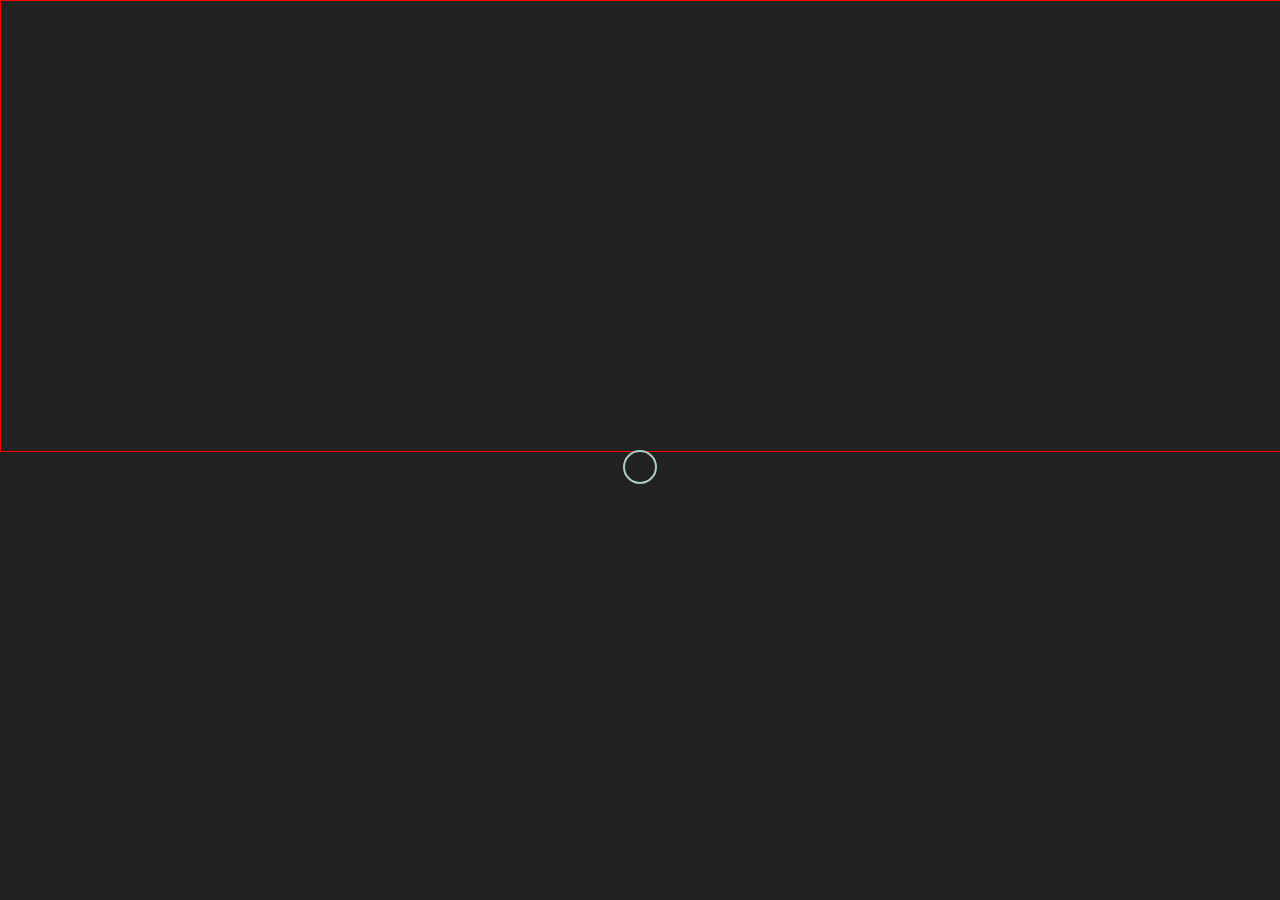
==== index.html @ a71e5286 "Alllinks added for law section" ====
<!DOCTYPE html>
<html lang="en">

<head>
    <meta charset="UTF-8">
    <meta name="viewport" content="width=device-width, initial-scale=1.0">
    <title>archives.</title>
    <link rel="stylesheet" href="./assets/css/main.css" type="text/css">
    <link href="https://fonts.googleapis.com/css2?family=Roboto+Condensed:wght@300;400;700&display=swap"
        rel="stylesheet">
</head>

<body>

    <div id="cursor" class="cursor"></div>



    <div class="for_small_screens">
        PLEASE VIEW ON YOUR DESKTOP OR LAPTOP
    </div>



    <div class="index_flow_wrap">

        <!--TOP CONTENTS-->
        <div class="top_contents_index">

            <p class="file_count">Currently: 728 Documents</p>

            <div class="local_date_time">
                <p id="local_time">Local Time:
                    <span id="the_time"></span>
                </p>
            </div>


            <h1 class="main_title">archives.</h1>

        </div>
        <!--// TOP CONTENTS-->

        <!--MAIN TABS SECTION-->

        <div class="tab_contents">

            <!--TABS-->
            <div class="tabs history_tab">
                <p class="tab_number">1</p>
                <hr class="top_tab_line">
                <h2 class="tab_title">History</h2>
                <p class="tab_description">Forgotten tribes and people of "Black" origin from all around
                    the world. Black settlers in Europe, Black kings of Scotland and Black slave masters.</p>
            </div>

            <div class="tabs science_tab">
                <p class="tab_number">2</p>
                <hr class="top_tab_line">
                <h2 class="tab_title">Science</h2>
                <p class="tab_description">From Moorish science to Alchemy and beyond.</p>
            </div>

            <div class="tabs language_tab">
                <p class="tab_number">3</p>
                <hr class="top_tab_line">
                <h2 class="tab_title">Language</h2>
                <p class="tab_description">Lost languages of forgotten African tribes. Hebrew scriptures and ancient
                    Indian
                    dialect.</p>
            </div>

            <div class="tabs survival_tab">
                <p class="tab_number">4</p>
                <hr class="top_tab_line">
                <h2 class="tab_title">Survival</h2>
                <p class="tab_description">Learn to live self sufficiently and know how to protect yourself for trying
                    times.</p>
            </div>

            <div class="tabs law_tab">
                <p class="tab_number">5</p>
                <hr class="top_tab_line">
                <h2 class="tab_title">Law</h2>
                <p class="tab_description">Understad the Law of the land you've settled in. From modern day to past Law
                    dictating your future.</p>
            </div>
            <!--// TABS-->


        </div>
    </div>




    <!--// MAIN TABS SECTION-->
    <script src="./assets/javascript/jquery-3.5.1.min.js"></script>
    <script src="./assets/javascript/script.js"></script>


</body>

</html>
---- assets/css/main.css ----
body,
html {
    height: 100vh;
    width: 100%;
    margin: 0;
    padding: 0;
    display: flex;
    flex-flow: row;
    font-family: 'Roboto Condensed', sans-serif;
    scroll-behavior: smooth;
    background: #222222;
    cursor: url('/assets/images/cursorcircle.png'), auto;
}

.cursor {
    display: block;
    width: 30px;
    height: 30px;
    top: 50%;
    left: 50%;
    color: #fff;
    position: absolute;
    transform: translate(-50%);
    border-radius: 50%;
    background: transparent;
    pointer-events: none;
    z-index: 111;
    border: 2px solid #A9CEC2;
    transition: all 0.4s ease-out;
    animation: moveCursor1 5s infinite alternate;
}



.expand {
    background: transparent;
    animation: moveCursor2 0.5s forwards;
    border: 1px solid rgb(62, 134, 62);
}

@keyframes moveCursor1 {
    from {
        transform: scale(1);
    }

    to {
        transform: scale(0.8);
    }
}

@keyframes moveCursor2 {
    0% {
        transform: scale(1);
    }

    50% {
        transform: scale(2);
    }

    100% {
        transform: scale(1);
        opacity: 0;
    }
}

.cursor_change {
    height: 50px;
    width: 300px;
    border-radius: 0;
    background: #222222;
    display: flex;
    align-items: center;
    justify-content: center;
    color: red;
    border: none;
}


* {
    margin: 0;
    outline: none;
}

a {
    text-decoration: none;
    color: inherit;
}

a:visited {
    text-decoration: none;
    color: inherit;
}

::-webkit-scrollbar {
    display: none;
}

.show_text {
    opacity: 1;
}



@media only screen and (min-width: 1224px) {

    /*-------------MAIN PAGE-------------*/

    .for_small_screens {
        display: none;
    }

    body {
        background: #222222;
    }


    .index_flow_wrap {
        height: 100%;
        width: 100%;
        display: flex;
        flex-flow: column;
    }

    /*-----TOP CONTENTS-----*/

    .top_contents {
        position: absolute;
        width: 100%;
        height: 5%;
        display: flex;
        align-items: center;
        justify-content: center;


    }

    .top_contents_index {
        position: relative;
        width: 100%;
        height: 0%;
        display: flex;
        align-items: center;
        justify-content: center;
        background-color: #f1f1f1;

    }

    .file_count {
        width: 100%;
        position: absolute;
        top: 20px;
        color: #222222;
        font-weight: 600;
        margin-left: 20px;
        font-weight: 200;
        opacity: 0;


    }

    .local_date_time {
        position: absolute;
        display: flex;
        top: 20px;
        right: 20px;
        font-size: 16px;

        opacity: 0;
    }

    #the_time {
        font-weight: 600;
    }

    .main_title,
    .main_title_white {
        position: absolute;
        color: #222222;
        font-size: 22px;
        font-weight: 300;
        cursor: pointer;
        opacity: 0;

    }

    .main_title_white {
        color: #fff;
        opacity: 1;
    }

    /*-----//  TOP CONTENTS-----*/
    /*-----MAIN TABS SECTION-----*/

    .tab_contents {
        width: 100%;
        height: 40%;
        display: flex;
        justify-content: space-evenly;

    }

    .tabs {
        position: relative;
        height: 200px;
        width: 270px;
        margin: auto;
        cursor: pointer;
        opacity: 0.8;
        transition: 0.4s;
        border-top: 1px solid white;
        border-bottom: 6px solid rgba(255, 255, 255, 0.219);

        opacity: 0;



    }

    .top_tab_line {
        width: 10%;
        border: 1px solid white;
        transition: 0.4s;

    }

    .tab_number {
        color: #fff;
        font-size: 3.5em;

    }

    .tab_title {
        margin: 10px 0px;
        color: #fff;
        font-weight: 500;
        transition: 0.4s;
    }

    .tab_description {
        color: #fff;
        font-weight: 200;
        opacity: 0.7;
    }

    /*-----//  MAIN TABS SECTION-----*/
    /*-------------HISTORY PAGE-------------*/


    .large_file_popup {
        position: absolute;
        width: 100%;
        color: red;
        text-align: center;
        top: 12%;
        font-weight: 200;
        font-size: 20px;

        opacity: 0;

    }



    .history_contents,
    .world_history_wrap {
        width: 90%;
        height: 85%;
        margin: auto;
        display: flex;
        flex-flow: column;


    }

    .sort_buttons {
        position: absolute;
        width: 100%;
        display: flex;
        bottom: 0;
        justify-content: center;
    }

    .sort_lists_button {
        width: 150px;
        height: 30px;
        display: flex;
        align-items: center;
        justify-content: center;
        align-self: center;
        border-top-left-radius: 100px;
        border-top-right-radius: 100px;
        background: #fff;
        font-weight: 600;
        border: none;
        cursor: pointer;
        z-index: 2;
    }

    .world_history_wrap {
        opacity: 0;

    }

    .world_history_item {
        cursor: pointer;
        transition: 0.4s;
        display: flex;
        font-size: 18px;
        text-transform: capitalize;


    }

    .history_contents {
        opacity: 0.7;
        transition: 1s;
    }

    .history_heading {
        color: #000;
        font-size: 28px;
        font-weight: 300;
        width: 100%;
        text-align: center;
        margin-top: 20px;
        background: #A9CEC2;
    }

    .history_titles {
        margin-top: 20px;
        color: #fff;
    }

    .smaller_text {
        color: #fff;
        width: 100%;
        text-align: center;
        font-weight: 200;
        opacity: 0.5;
        margin-top: 5px;
    }

    .history_list {
        color: #fff;
        padding: 0;
        font-size: 22px;
        font-weight: 300;
        width: 100%;
        height: 100%;
        text-align: left;
        overflow: auto;
    }

    .in_list_title {
        margin: 20px 0px;
        font-weight: bold;
    }

    .audio_icon,
    .video_icon {
        height: 20px;
    }

    /*-------------//  HISTORY PAGE-------------*/
}

@media only screen and (max-width: 1353px) {

    .tab_contents {
        flex-flow: row;
        height: 50%;
        border: 1px solid red;
    }

    .tab_description {
        display: none;
    }

    .tabs {
        height: 140px;
        width: 200px;
        display: flex;
        align-items: center;
        justify-content: center;
        flex-flow: column;
    }

}

@media only screen and (max-width: 1233px) {
    /*-------------MAIN PAGE-------------*/

    .for_small_screens {
        display: none;
    }

    body {
        background: #222222;
    }

    .index_flow_wrap {
        height: 100%;
        width: 100%;
        display: flex;
        flex-flow: column;
    }

    /*-----TOP CONTENTS-----*/

    .top_contents {
        position: absolute;
        width: 100%;
        height: 5%;
        display: flex;
        align-items: center;
        justify-content: center;


    }

    .top_contents_index {
        position: relative;
        width: 100%;
        height: 0%;
        display: flex;
        align-items: center;
        justify-content: center;
        background-color: #f1f1f1;

    }

    .file_count {
        width: 100%;
        position: absolute;
        top: 20px;
        color: #222222;
        font-weight: 600;
        margin-left: 20px;
        font-weight: 200;
        opacity: 0;


    }

    .local_date_time {
        position: absolute;
        display: flex;
        top: 20px;
        right: 20px;
        font-size: 16px;

        opacity: 0;
    }

    #the_time {
        font-weight: 600;
    }

    .main_title,
    .main_title_white {
        position: absolute;
        color: #222222;
        font-size: 22px;
        font-weight: 300;
        cursor: pointer;
        opacity: 0;

    }

    .main_title_white {
        color: #fff;
        opacity: 1;
    }

    /*-----//  TOP CONTENTS-----*/
    /*-----MAIN TABS SECTION-----*/

    .tab_contents {
        width: 100%;
        height: 40%;
        display: flex;
        justify-content: space-evenly;

    }

    .tabs {
        position: relative;
        height: 200px;
        width: 270px;
        margin: auto;
        cursor: pointer;
        opacity: 0.8;
        transition: 0.4s;
        border-top: 1px solid white;
        border-bottom: 6px solid rgba(255, 255, 255, 0.219);

        opacity: 0;



    }

    .top_tab_line {
        width: 10%;
        border: 1px solid white;
        transition: 0.4s;

    }

    .tab_number {
        color: #fff;
        font-size: 3.5em;

    }

    .tab_title {
        margin: 10px 0px;
        color: #fff;
        font-weight: 500;
        transition: 0.4s;
    }

    .tab_description {
        color: #fff;
        font-weight: 200;
        opacity: 0.7;
    }

    /*-----//  MAIN TABS SECTION-----*/
    /*-------------HISTORY PAGE-------------*/


    .large_file_popup {
        position: absolute;
        width: 100%;
        color: red;
        text-align: center;
        top: 12%;
        font-weight: 200;
        font-size: 20px;

        opacity: 0;

    }



    .history_contents,
    .world_history_wrap {
        width: 90%;
        height: 85%;
        margin: auto;
        display: flex;
        flex-flow: column;


    }

    .sort_buttons {
        position: absolute;
        width: 100%;
        display: flex;
        bottom: 0;
        justify-content: center;
    }

    .sort_lists_button {
        width: 150px;
        height: 30px;
        display: flex;
        align-items: center;
        justify-content: center;
        align-self: center;
        border-top-left-radius: 100px;
        border-top-right-radius: 100px;
        background: #fff;
        font-weight: 600;
        border: none;
        cursor: pointer;
        z-index: 2;
    }

    .world_history_wrap {
        opacity: 0;

    }

    .world_history_item {
        cursor: pointer;
        transition: 0.4s;
        display: flex;
        font-size: 18px;
        text-transform: capitalize;


    }

    .history_contents {
        opacity: 0.7;
        transition: 1s;
    }

    .history_heading {
        color: #000;
        font-size: 28px;
        font-weight: 300;
        width: 100%;
        text-align: center;
        margin-top: 20px;
        background: #A9CEC2;
    }

    .history_titles {
        margin-top: 20px;
        color: #fff;
    }

    .smaller_text {
        color: #fff;
        width: 100%;
        text-align: center;
        font-weight: 200;
        opacity: 0.5;
        margin-top: 5px;
    }

    .history_list {
        color: #fff;
        padding: 0;
        font-size: 22px;
        font-weight: 300;
        width: 100%;
        height: 100%;
        text-align: left;
        overflow: auto;
    }

    .in_list_title {
        margin: 20px 0px;
        font-weight: bold;
    }

    .audio_icon,
    .video_icon {
        height: 20px;
    }

    /*-------------//  HISTORY PAGE-------------*/
}

@media only screen and (max-width: 1177px) {

    .tabs {
        border: none;
    }

}

@media only screen and (max-width: 620px) {
    .tab_contents {
        height: 100%;
        flex-flow: column;
    }

    .top_contents_index {
        height: 5% !important;
    }

    .main_title {
        font-weight: 600;
    }
}





/*---Hovers and what not...---*/

.tabs:hover>.top_tab_line {
    width: 15%;
}


.tabs:hover {
    opacity: 1;
    border-bottom: 6px solid #A9CEC2;

}

.history_contents:hover {
    opacity: 1;
}

.world_history_item:hover {
    transform: translateX(5px);
}

.world_history_item:active {
    transform: translateX(0px);
}

.tabs:active>.top_tab_line {
    width: 10%;
}

.tabs:active {
    opacity: 0.8;
}

.sort_lists_button:hover {
    opacity: 1;
}

.sort_lists_button:active {
    opacity: 0.3;
}

.snap_to_people:hover,
.snap_to_religion:hover,
.snap_to_world:hover {
    opacity: 0.8;
}
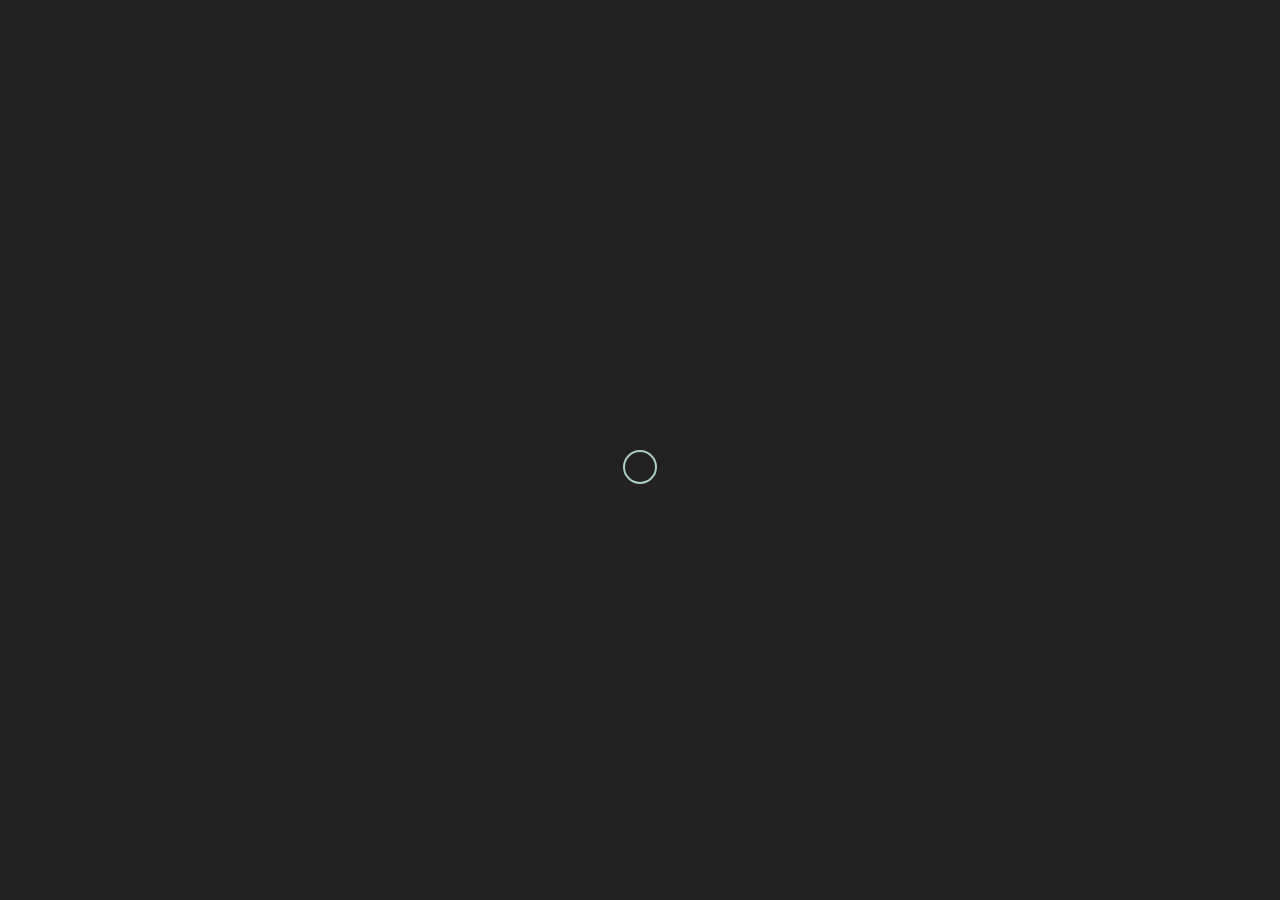
==== commit 31fde5a8: "erased media queries for now" ====
--- a/index.html
+++ b/index.html
@@ -81,7 +81,7 @@
             <div class="tabs law_tab">
                 <p class="tab_number">5</p>
                 <hr class="top_tab_line">
-                <h2 class="tab_title">Law</h2>
+                <h2 class="tab_title">Law & Ownership</h2>
                 <p class="tab_description">Understad the Law of the land you've settled in. From modern day to past Law
                     dictating your future.</p>
             </div>
--- a/assets/css/main.css
+++ b/assets/css/main.css
@@ -364,314 +364,6 @@
     /*-------------//  HISTORY PAGE-------------*/
 }
 
-@media only screen and (max-width: 1353px) {
-
-    .tab_contents {
-        flex-flow: row;
-        height: 50%;
-        border: 1px solid red;
-    }
-
-    .tab_description {
-        display: none;
-    }
-
-    .tabs {
-        height: 140px;
-        width: 200px;
-        display: flex;
-        align-items: center;
-        justify-content: center;
-        flex-flow: column;
-    }
-
-}
-
-@media only screen and (max-width: 1233px) {
-    /*-------------MAIN PAGE-------------*/
-
-    .for_small_screens {
-        display: none;
-    }
-
-    body {
-        background: #222222;
-    }
-
-    .index_flow_wrap {
-        height: 100%;
-        width: 100%;
-        display: flex;
-        flex-flow: column;
-    }
-
-    /*-----TOP CONTENTS-----*/
-
-    .top_contents {
-        position: absolute;
-        width: 100%;
-        height: 5%;
-        display: flex;
-        align-items: center;
-        justify-content: center;
-
-
-    }
-
-    .top_contents_index {
-        position: relative;
-        width: 100%;
-        height: 0%;
-        display: flex;
-        align-items: center;
-        justify-content: center;
-        background-color: #f1f1f1;
-
-    }
-
-    .file_count {
-        width: 100%;
-        position: absolute;
-        top: 20px;
-        color: #222222;
-        font-weight: 600;
-        margin-left: 20px;
-        font-weight: 200;
-        opacity: 0;
-
-
-    }
-
-    .local_date_time {
-        position: absolute;
-        display: flex;
-        top: 20px;
-        right: 20px;
-        font-size: 16px;
-
-        opacity: 0;
-    }
-
-    #the_time {
-        font-weight: 600;
-    }
-
-    .main_title,
-    .main_title_white {
-        position: absolute;
-        color: #222222;
-        font-size: 22px;
-        font-weight: 300;
-        cursor: pointer;
-        opacity: 0;
-
-    }
-
-    .main_title_white {
-        color: #fff;
-        opacity: 1;
-    }
-
-    /*-----//  TOP CONTENTS-----*/
-    /*-----MAIN TABS SECTION-----*/
-
-    .tab_contents {
-        width: 100%;
-        height: 40%;
-        display: flex;
-        justify-content: space-evenly;
-
-    }
-
-    .tabs {
-        position: relative;
-        height: 200px;
-        width: 270px;
-        margin: auto;
-        cursor: pointer;
-        opacity: 0.8;
-        transition: 0.4s;
-        border-top: 1px solid white;
-        border-bottom: 6px solid rgba(255, 255, 255, 0.219);
-
-        opacity: 0;
-
-
-
-    }
-
-    .top_tab_line {
-        width: 10%;
-        border: 1px solid white;
-        transition: 0.4s;
-
-    }
-
-    .tab_number {
-        color: #fff;
-        font-size: 3.5em;
-
-    }
-
-    .tab_title {
-        margin: 10px 0px;
-        color: #fff;
-        font-weight: 500;
-        transition: 0.4s;
-    }
-
-    .tab_description {
-        color: #fff;
-        font-weight: 200;
-        opacity: 0.7;
-    }
-
-    /*-----//  MAIN TABS SECTION-----*/
-    /*-------------HISTORY PAGE-------------*/
-
-
-    .large_file_popup {
-        position: absolute;
-        width: 100%;
-        color: red;
-        text-align: center;
-        top: 12%;
-        font-weight: 200;
-        font-size: 20px;
-
-        opacity: 0;
-
-    }
-
-
-
-    .history_contents,
-    .world_history_wrap {
-        width: 90%;
-        height: 85%;
-        margin: auto;
-        display: flex;
-        flex-flow: column;
-
-
-    }
-
-    .sort_buttons {
-        position: absolute;
-        width: 100%;
-        display: flex;
-        bottom: 0;
-        justify-content: center;
-    }
-
-    .sort_lists_button {
-        width: 150px;
-        height: 30px;
-        display: flex;
-        align-items: center;
-        justify-content: center;
-        align-self: center;
-        border-top-left-radius: 100px;
-        border-top-right-radius: 100px;
-        background: #fff;
-        font-weight: 600;
-        border: none;
-        cursor: pointer;
-        z-index: 2;
-    }
-
-    .world_history_wrap {
-        opacity: 0;
-
-    }
-
-    .world_history_item {
-        cursor: pointer;
-        transition: 0.4s;
-        display: flex;
-        font-size: 18px;
-        text-transform: capitalize;
-
-
-    }
-
-    .history_contents {
-        opacity: 0.7;
-        transition: 1s;
-    }
-
-    .history_heading {
-        color: #000;
-        font-size: 28px;
-        font-weight: 300;
-        width: 100%;
-        text-align: center;
-        margin-top: 20px;
-        background: #A9CEC2;
-    }
-
-    .history_titles {
-        margin-top: 20px;
-        color: #fff;
-    }
-
-    .smaller_text {
-        color: #fff;
-        width: 100%;
-        text-align: center;
-        font-weight: 200;
-        opacity: 0.5;
-        margin-top: 5px;
-    }
-
-    .history_list {
-        color: #fff;
-        padding: 0;
-        font-size: 22px;
-        font-weight: 300;
-        width: 100%;
-        height: 100%;
-        text-align: left;
-        overflow: auto;
-    }
-
-    .in_list_title {
-        margin: 20px 0px;
-        font-weight: bold;
-    }
-
-    .audio_icon,
-    .video_icon {
-        height: 20px;
-    }
-
-    /*-------------//  HISTORY PAGE-------------*/
-}
-
-@media only screen and (max-width: 1177px) {
-
-    .tabs {
-        border: none;
-    }
-
-}
-
-@media only screen and (max-width: 620px) {
-    .tab_contents {
-        height: 100%;
-        flex-flow: column;
-    }
-
-    .top_contents_index {
-        height: 5% !important;
-    }
-
-    .main_title {
-        font-weight: 600;
-    }
-}
-
-
 
 
 
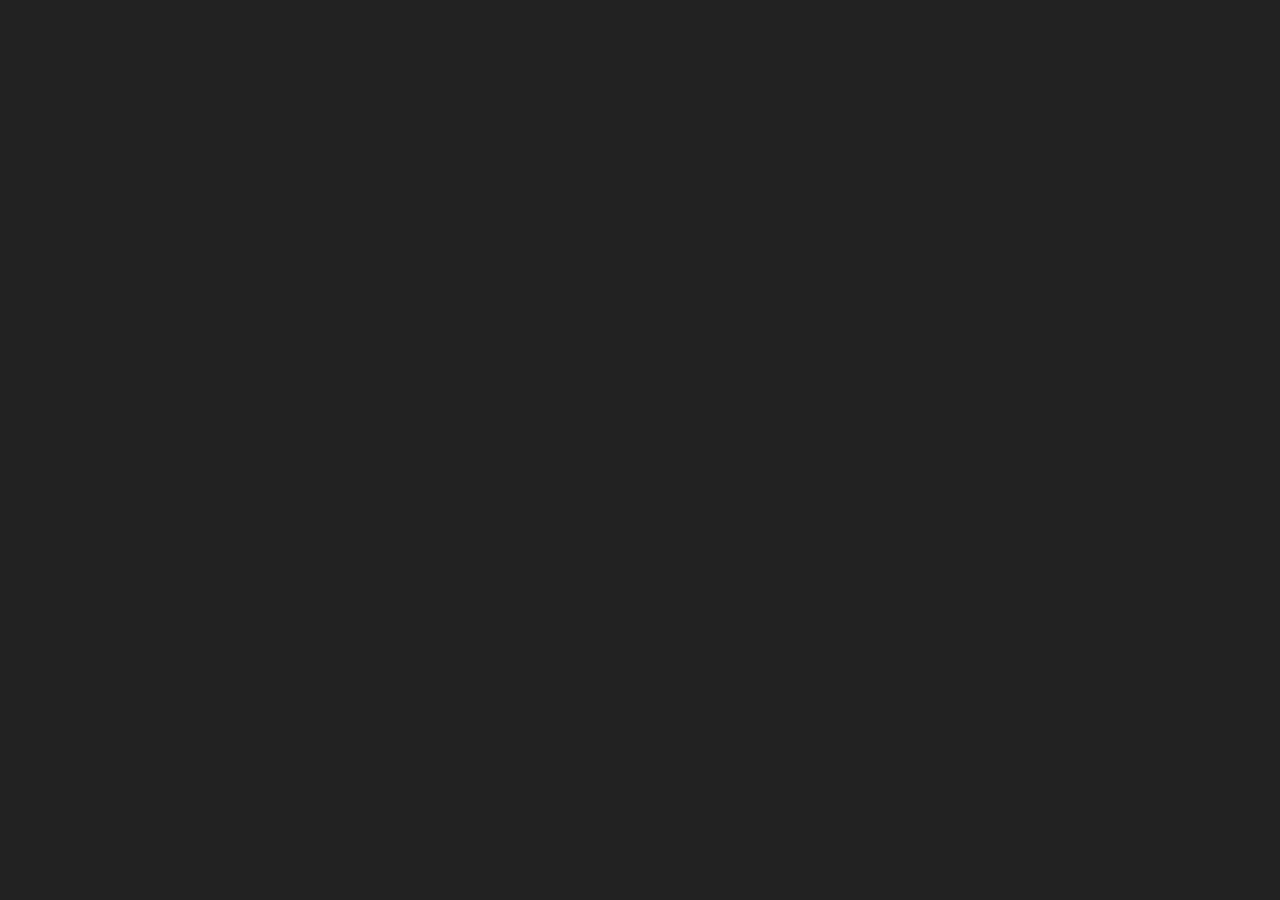
==== commit cb806608: "added block for small screens" ====
--- a/index.html
+++ b/index.html
@@ -12,14 +12,11 @@
 
 <body>
 
+
     <div id="cursor" class="cursor"></div>
 
-
-
-    <div class="for_small_screens">
-        PLEASE VIEW ON YOUR DESKTOP OR LAPTOP
-    </div>
-
+    <div class="small_screens"></div>
+    <div class="darkoverlay">PLEASE VIEW ON YOUR DESKTOP OR LAPTOP</div>
 
 
     <div class="index_flow_wrap">
@@ -27,7 +24,7 @@
         <!--TOP CONTENTS-->
         <div class="top_contents_index">
 
-            <p class="file_count">Currently: 728 Documents</p>
+            <p class="file_count">Currently: <span class="bold_text">728 Documents</span></p>
 
             <div class="local_date_time">
                 <p id="local_time">Local Time:
--- a/assets/css/main.css
+++ b/assets/css/main.css
@@ -12,10 +12,10 @@
     cursor: url('/assets/images/cursorcircle.png'), auto;
 }
 
-.cursor {
+/*.cursor {
     display: block;
-    width: 30px;
-    height: 30px;
+    width: 15px;
+    height: 15px;
     top: 50%;
     left: 50%;
     color: #fff;
@@ -28,7 +28,7 @@
     border: 2px solid #A9CEC2;
     transition: all 0.4s ease-out;
     animation: moveCursor1 5s infinite alternate;
-}
+}*/
 
 
 
@@ -99,14 +99,61 @@
     opacity: 1;
 }
 
-
+.bold_text {
+    font-weight: 600;
+}
+
+@media only screen and (min-width: 320px) {
+
+    body,
+    html {
+        overflow: hidden;
+    }
+
+    .bgpic {
+        position: absolute;
+        height: 100%;
+    }
+
+    .index_flow_wrap,
+    .cursor {
+        display: none;
+    }
+
+    .darkoverlay {
+        position: absolute;
+        height: 100%;
+        width: 100%;
+        background-color: #222222fa;
+        display: flex;
+        align-items: center;
+        justify-content: center;
+        color: #f1f1f1;
+    }
+
+    .small_screens {
+        background: url(/assets/images/OriginalDepictionofJewsoftheRenaissance.jpg);
+        background-position: center;
+        background-size: cover;
+        background-repeat: no-repeat;
+        height: 199%;
+        width: 100%;
+    }
+
+}
 
 @media only screen and (min-width: 1224px) {
 
     /*-------------MAIN PAGE-------------*/
 
-    .for_small_screens {
+    .for_small_screens,
+    .darkoverlay,
+    .small_screens {
         display: none;
+    }
+
+    .cursor {
+        display: flex;
     }
 
     body {
@@ -120,6 +167,8 @@
         display: flex;
         flex-flow: column;
     }
+
+
 
     /*-----TOP CONTENTS-----*/
 
@@ -412,5 +461,4 @@
 .snap_to_religion:hover,
 .snap_to_world:hover {
     opacity: 0.8;
-}
-
+}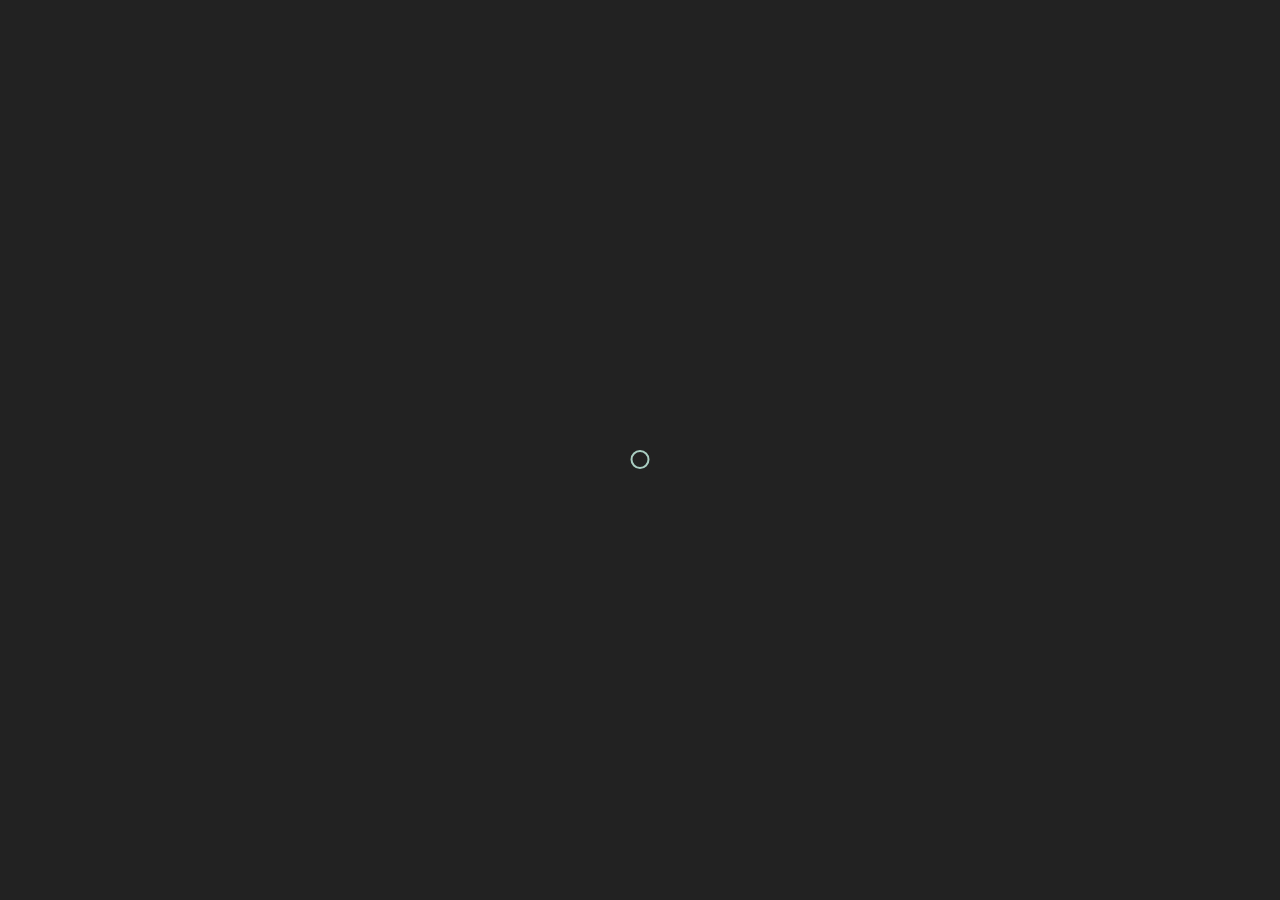
==== commit 3aa275a7: "add the crisis tab" ====
--- a/index.html
+++ b/index.html
@@ -51,12 +51,21 @@
                     the world. Black settlers in Europe, Black kings of Scotland and Black slave masters.</p>
             </div>
 
-            <div class="tabs science_tab">
+            <div class="tabs law_tab">
                 <p class="tab_number">2</p>
                 <hr class="top_tab_line">
-                <h2 class="tab_title">Science</h2>
-                <p class="tab_description">From Moorish science to Alchemy and beyond.</p>
+                <h2 class="tab_title">Law & Ownership</h2>
+                <p class="tab_description">Understad the Law of the land you've settled in. From modern day to past Law
+                    dictating your future.</p>
             </div>
+
+            <div class="tabs crisis_tab">
+                <p class="crisis_title">THE CRISIS</p>
+                <hr class="top_tab_line_crisis">
+                <h2 class="tab_title_crisis">A Record of The Darker Races</h2>
+                <p class="tab_description_crisis">W.E.B. Du Bois</p>
+            </div>
+
 
             <div class="tabs language_tab">
                 <p class="tab_number">3</p>
@@ -75,13 +84,8 @@
                     times.</p>
             </div>
 
-            <div class="tabs law_tab">
-                <p class="tab_number">5</p>
-                <hr class="top_tab_line">
-                <h2 class="tab_title">Law & Ownership</h2>
-                <p class="tab_description">Understad the Law of the land you've settled in. From modern day to past Law
-                    dictating your future.</p>
-            </div>
+
+
             <!--// TABS-->
 
 
--- a/assets/css/main.css
+++ b/assets/css/main.css
@@ -12,7 +12,7 @@
     cursor: url('/assets/images/cursorcircle.png'), auto;
 }
 
-/*.cursor {
+.cursor {
     display: block;
     width: 15px;
     height: 15px;
@@ -28,7 +28,7 @@
     border: 2px solid #A9CEC2;
     transition: all 0.4s ease-out;
     animation: moveCursor1 5s infinite alternate;
-}*/
+}
 
 
 
@@ -181,6 +181,7 @@
         justify-content: center;
 
 
+
     }
 
     .top_contents_index {
@@ -261,8 +262,6 @@
 
         opacity: 0;
 
-
-
     }
 
     .top_tab_line {
@@ -278,12 +277,52 @@
 
     }
 
-    .tab_title {
+    .crisis_tab {
+        background-color: #222;
+        height: 120px;
+        display: flex;
+        justify-content: space-evenly;
+        flex-flow: column;
+        border-top: 1px solid #fff;
+        border-bottom: 1px solid #fff;
+
+    }
+
+    .crisis_title {
+        color: red;
+        font-size: 2em;
+        margin-top: ;
+        text-align: center;
+    }
+
+    .top_tab_line_crisis {
+        width: 35%;
+        margin: 0 auto;
+        border: 1px solid #fff;
+
+    }
+
+
+    .tab_title,
+    .tab_title_crisis {
         margin: 10px 0px;
         color: #fff;
         font-weight: 500;
         transition: 0.4s;
     }
+
+    .tab_title_crisis {
+        text-align: center;
+        margin: 10px auto;
+        font-size: 22px;
+    }
+
+    .tab_description_crisis {
+        text-align: center;
+        color: #fff;
+        opacity: 0.7;
+    }
+
 
     .tab_description {
         color: #fff;
@@ -411,6 +450,27 @@
     }
 
     /*-------------//  HISTORY PAGE-------------*/
+    /*-------------PHOTOGRAPHY PAGE-------------*/
+
+
+    .image_wrap {
+        margin: 20px 0px 0px 20px;
+        display: flex;
+
+    }
+
+    .image1 {
+        height: 50%;
+    }
+
+    .text {
+        color: #f1f1f1;
+        width: 50%;
+        margin-left: 20px;
+        border-left: 2px solid #f1f1f1;
+    }
+
+    /*-------------//  PHOTOGRAPHY PAGE-------------*/
 }
 
 
